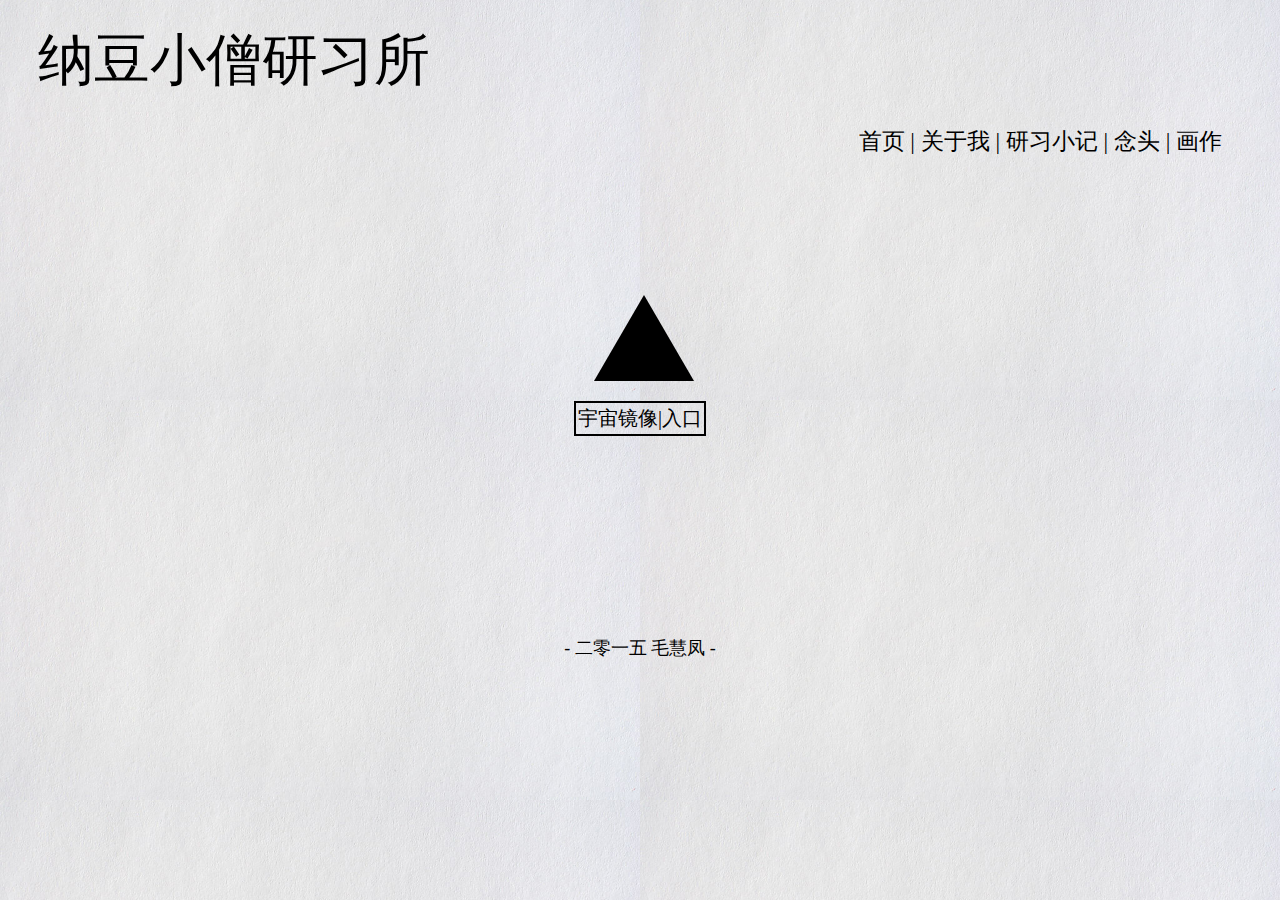
==== index.html @ 1ba899db "。。。" ====
<html>
<head>
	<title>纳豆小僧研习所</title>
	<meta charset="UTF-8">
	<link type="text/css" rel="stylesheet" href="static/css/index.css"/>
</head>
<body>
	<div id="banner">纳豆小僧研习所</div>
	<div id="container">
		<div id="header">
			<a class="underline" href="index.html">首页</a>&nbsp|&nbsp<a class="underline" href="#">关于我</a>&nbsp|&nbsp<a class="underline" href="layer/blog.html">研习小记</a>&nbsp|&nbsp<a class="underline" href="layer/share.html">念头</a>&nbsp|&nbsp<a class="underline" href="layer/gallery.html">画作</a>
		</div>
		<div id="content">
			<div>
				<a href="layer/introduction.html"><div class="triangleUp"></div></a>
				<div class="instruction">宇宙镜像|入口</div>
			</div>
		</div>
		 <embed src="http://www.111ttt.com/up/p167858208" hidden="true" autostart="true" loop="true">
		<div id="footer">- 二零一五 毛慧凤 -</div>
	</div>
</body>
</html>
---- static/css/index.css ----
@font-face
{
	font-family: Beauty;
	src: url('../font/字酷堂清楷体.ttf');
}

body{
	background-image:url('../img/paper.jpg'); 
	background-size: 640px 400px;
	background-repeat: repeat;
	color:black;
	font-family: Beauty;
	font-size: 23px;
}

a{
	text-decoration: none;
	color:black;
}

#banner{
	font-size: 56px;
	padding: 15px 30px;
	margin-bottom: 5px;
}

#header{
	padding: 10px 50px 10px 20px;
	font-size: 23px;
	text-align: right;
}

#container{

}

#content{
	margin-top: 130px;
	margin-bottom: 200px;
	display: flex;
	justify-content: center;
}

#footer{
	text-align: center;
	font-size: 18px; 
}

.instruction{
	text-align: center;
	font-size: 20px;
	border: 2px solid black;
	padding: 2px;
}

.triangleUp{
	margin-left: 20px;
	margin-bottom: 20px;
	width: 0px;
	height: 0px;
	border-left: 50px solid transparent;
	border-right: 50px solid transparent;
	border-bottom: 86.61px solid black;

	transition:3s;
}

.underline{
	line-height: 10px;
	transition: 1s;
}

div.triangleUp:hover{
	transform:rotateY(720deg);
	-moz-transform:rotateY(720deg); /* Firefox 4 */
	-webkit-transform:rotateY(720deg); /* Safari and Chrome */
	-o-transform:rotateY(720deg); /* Opera */
}

a.underline:hover{
	text-decoration: underline;
}
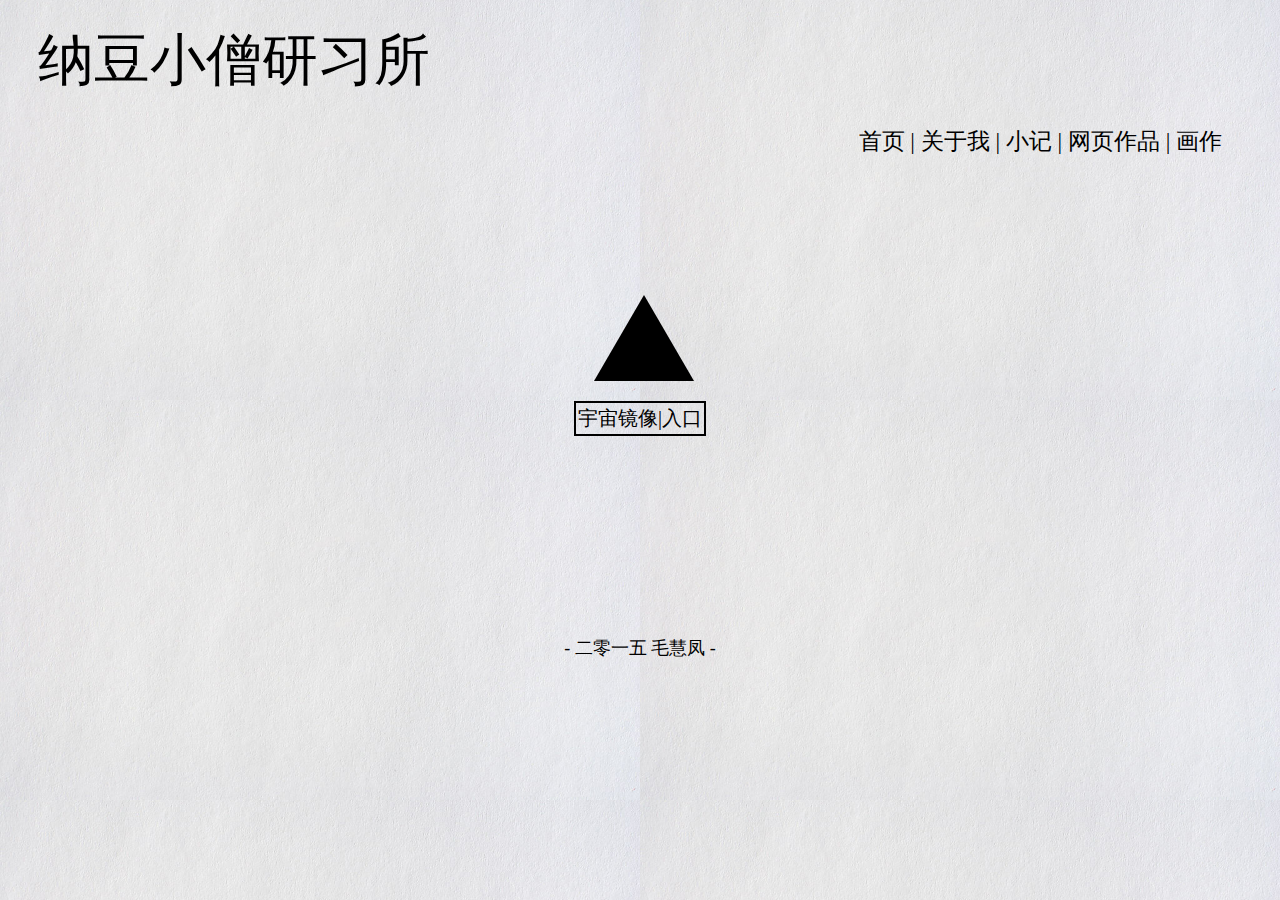
==== commit 7b66879b: "guide bar" ====
--- a/index.html
+++ b/index.html
@@ -8,7 +8,7 @@
 	<div id="banner">纳豆小僧研习所</div>
 	<div id="container">
 		<div id="header">
-			<a class="underline" href="index.html">首页</a>&nbsp|&nbsp<a class="underline" href="#">关于我</a>&nbsp|&nbsp<a class="underline" href="layer/blog.html">研习小记</a>&nbsp|&nbsp<a class="underline" href="layer/share.html">念头</a>&nbsp|&nbsp<a class="underline" href="layer/gallery.html">画作</a>
+			<a class="underline" href="index.html">首页</a>&nbsp|&nbsp<a class="underline" href="#">关于我</a>&nbsp|&nbsp<a class="underline" href="layer/blog.html">小记</a>&nbsp|&nbsp<a class="underline" href="#">网页作品</a>&nbsp|&nbsp<a class="underline" href="layer/gallery.html">画作</a>
 		</div>
 		<div id="content">
 			<div>
@@ -16,7 +16,7 @@
 				<div class="instruction">宇宙镜像|入口</div>
 			</div>
 		</div>
-		 <embed src="http://www.111ttt.com/up/p167858208" hidden="true" autostart="true" loop="true">
+		
 		<div id="footer">- 二零一五 毛慧凤 -</div>
 	</div>
 </body>
--- a/static/css/index.css
+++ b/static/css/index.css
@@ -38,7 +38,8 @@
 	margin-top: 130px;
 	margin-bottom: 200px;
 	display: flex;
-	justify-content: center;
+	display: -webkit-flex;
+	-webkit-justify-content: center;
 }
 
 #footer{
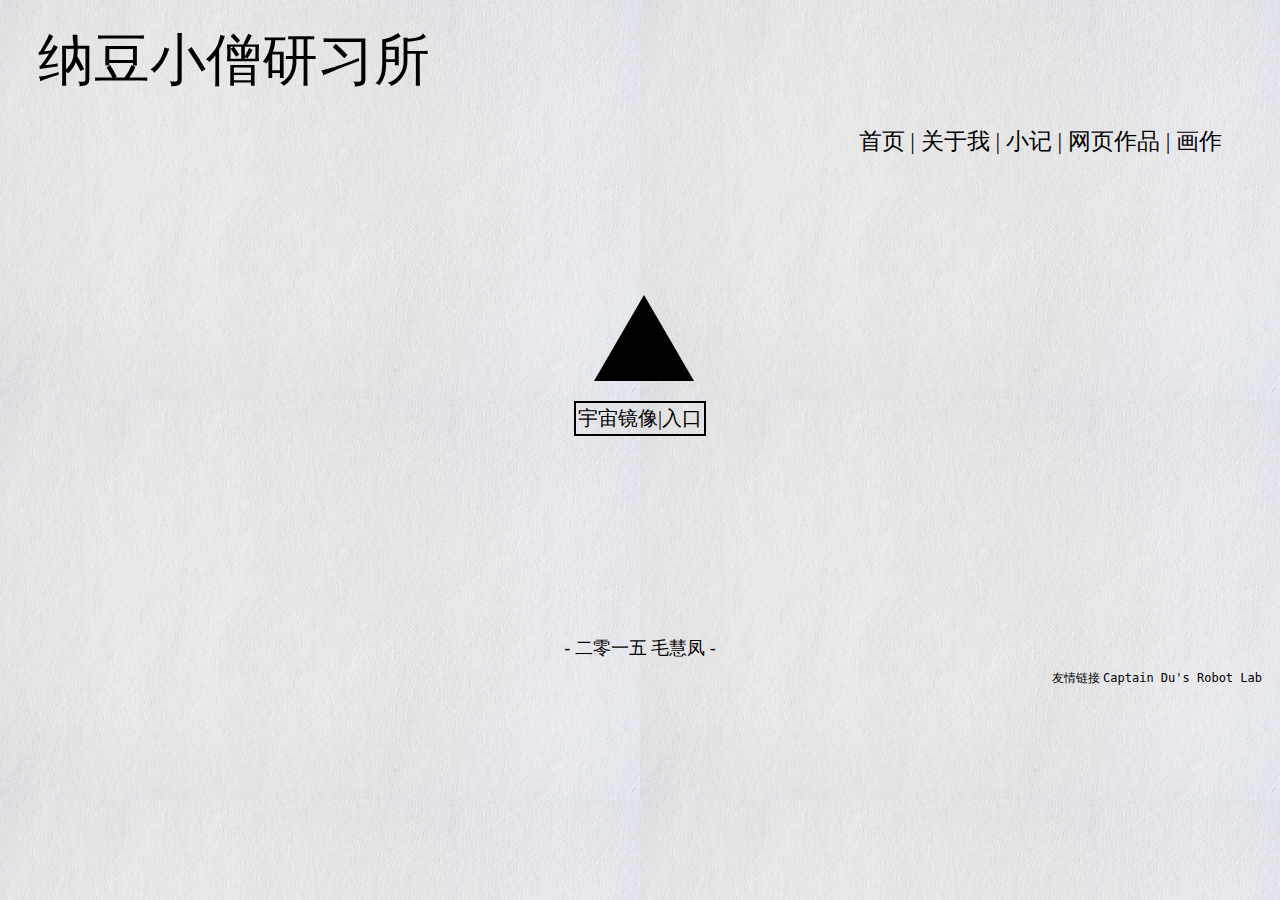
==== commit d3f9f560: "1111" ====
--- a/index.html
+++ b/index.html
@@ -18,6 +18,7 @@
 		</div>
 		
 		<div id="footer">- 二零一五 毛慧凤 -</div>
+		<div id="link" >友情链接 <a class="underline" href="http://www.captaindu.com"><tt>Captain Du's Robot Lab</tt></a></div>
 	</div>
 </body>
 </html>--- a/static/css/index.css
+++ b/static/css/index.css
@@ -45,7 +45,16 @@
 #footer{
 	text-align: center;
 	font-size: 18px; 
+	padding-bottom: 5px;
 }
+
+#link{
+	padding-top: 5px;
+	padding-right: 10px;
+	text-align: right;
+	font-size: 12px; 
+}
+
 
 .instruction{
 	text-align: center;
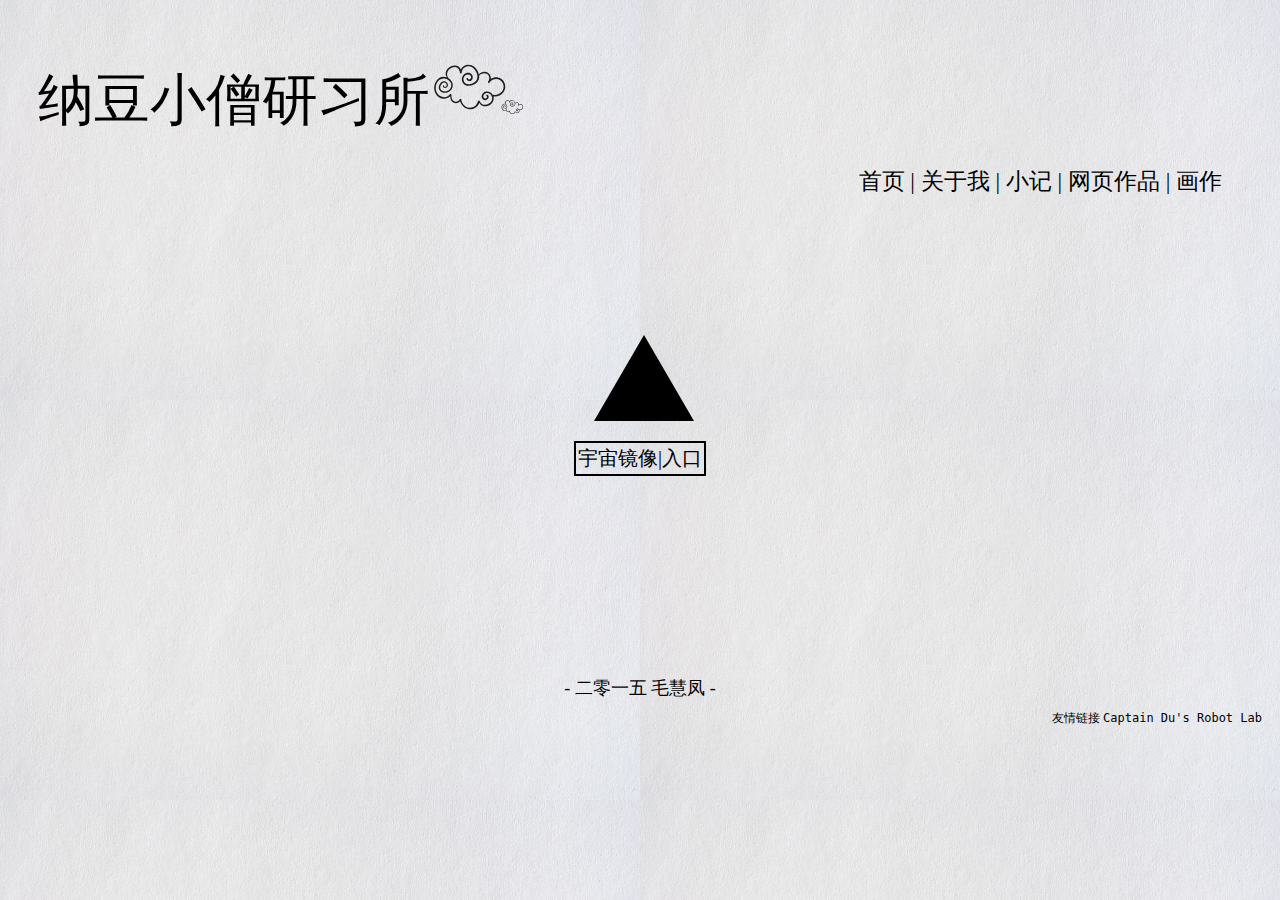
==== commit be326e73: "///" ====
--- a/index.html
+++ b/index.html
@@ -5,7 +5,7 @@
 	<link type="text/css" rel="stylesheet" href="static/css/index.css"/>
 </head>
 <body>
-	<div id="banner">纳豆小僧研习所</div>
+	<div id="banner">纳豆小僧研习所<img src="static/img/cloud.svg" width="8%"/></div>
 	<div id="container">
 		<div id="header">
 			<a class="underline" href="index.html">首页</a>&nbsp|&nbsp<a class="underline" href="#">关于我</a>&nbsp|&nbsp<a class="underline" href="layer/blog.html">小记</a>&nbsp|&nbsp<a class="underline" href="#">网页作品</a>&nbsp|&nbsp<a class="underline" href="layer/gallery.html">画作</a>
